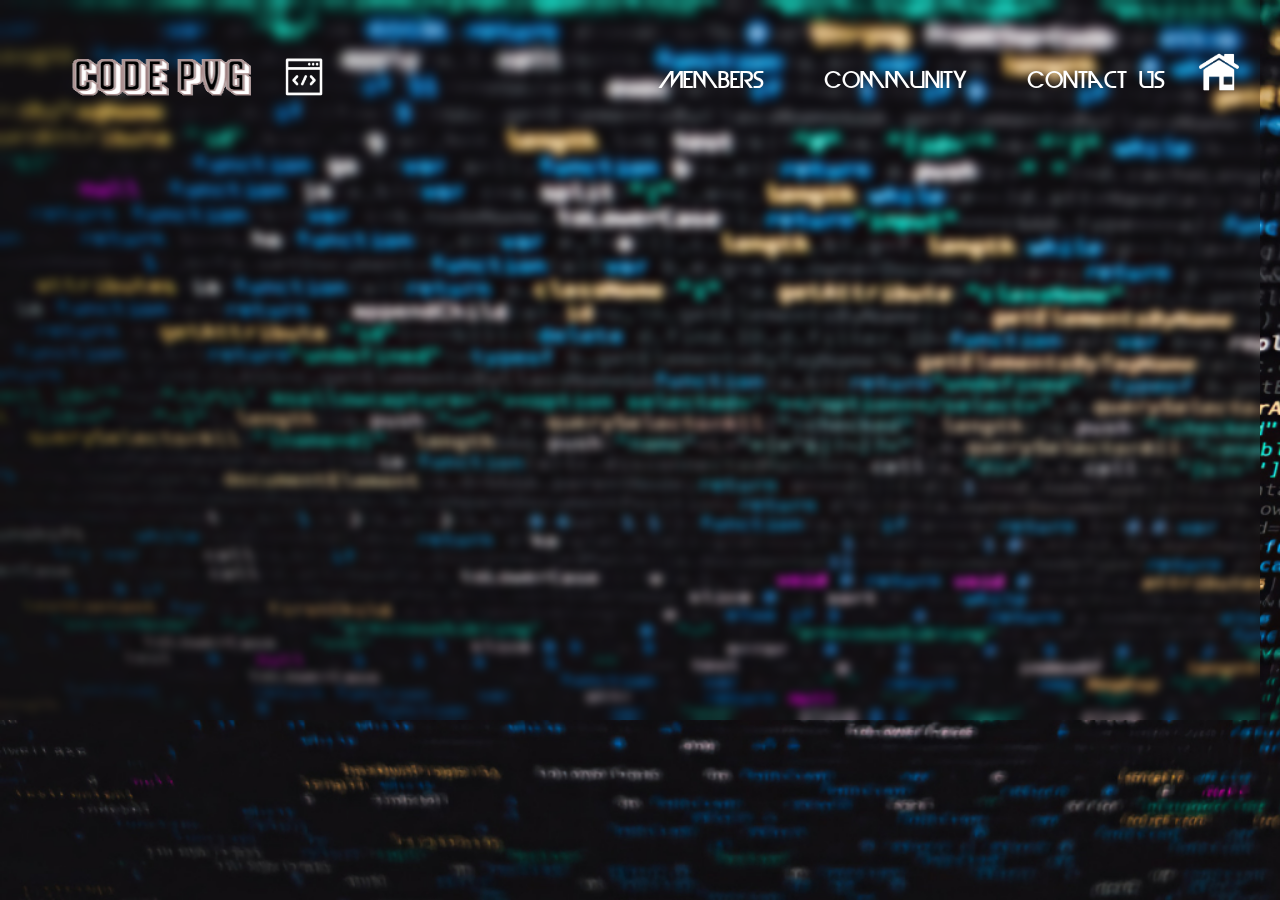
==== index.html @ af00d00b "Uploaded Files" ====
<!DOCTYPE html>
<html>
    <head>
        <meta charset="UTF-8">
        <meta name="keywords" content="code pvg">
        <meta name="description" content="CodePVG">
        <meta name="author" content="Aditya Batgeri">
        <meta http-equiv="refresh" content="30">
        <meta name="viewport" content="width=device-width, initial-scale=1.0">
        <title>CodePVG | Home</title>
        <link rel="icon" type="x-icon/image" href="codelogo.ico">
        <link rel="stylesheet" href="font1.css">
        <link rel="stylesheet" href="CSans.css">
        <link rel="stylesheet" href="clik1.css">
    </head>
    <body style="background-image:url(bg.jpg); background-repeat: no-repeat; background-attachment: fixed; background-size: cover; margin:0px 0px 0px 0px; width:1260px; height:720px; backdrop-filter: blur(5px);">
        <div style="width:100px; height:50px;"></div>
        <div style="display:inline-block; width:65px; height:50px;background-color:transparent;"></div>
        <img src="hpage.png" style="width:187px; height:45px;">
        <div style="display:inline-block; width:20px; height:50px;background-color:transparent;"></div>
        <img src="codelogo.png" style="width:40px; height:40px; display:inline-block; position:relative; bottom:3px;">
        <div style="display:inline-block; height:50px; width:320px; background-color:transparent;"></div>
        <a href="member.html" style="display:inline-block; position:relative; bottom:12px;" class="clik1">
            <p style="display:inline-block; margin:0px 0px 0px 0px; font-family:CSans;font-size:23px;">
                Members
            </p>
        </a>
        <div style="display:inline-block; height:50px; width:40px; background-color:transparent;"></div>
        <a href="community.html" style="display:inline-block; position:relative; bottom:12px;" class="clik1">
            <p style="display:inline-block; margin:0px 0px 0px 0px; font-family:CSans;font-size:23px;">
                Community
            </p>
        </a>
        <div style="display:inline-block; height:50px; width:40px; background-color:transparent;"></div>
        <a href="contact.html" style="display:inline-block; position:relative; bottom:12px;" class="clik1">
            <p style="display:inline-block; margin:0px 0px 0px 0px; font-family:CSans;font-size:23px;">
                Contact Us
            </p>
        </a>
        <div style="display:inline-block; height:50px; width:20px; background-color:transparent;"></div>
        <a href="index.html" style="width:50px; height:50px; display:inline-block">
            <img src="homef.png" style="width:40px; height:40px; position:relative; bottom:8px;">
        </a>
    </body>
</html>
---- font1.css ----
@font-face 
{
    font-family:coco ;
    src: url(Franchise.ttf);
}
---- CSans.css ----
@font-face
{
    font-family: csans;
    src:url(Devil2.ttf)
}
---- clik1.css ----
.clik1
{
    display:inline-block;
    position:relative; 
    bottom:12px;
    background-color: transparent;
    border: 1px solid transparent;
    padding:5px 5px 5px 5px;
    border-radius:20px;
    color:white;
    margin:0px 0px 0px 0px;
}

.clik1:hover, .clik:active
{
    animation: suii;
    animation-duration: 2s;
    animation-iteration-count: 100;
}

@keyframes suii 
{
    0% {border: 1px solid rgba(0, 0, 0, 0.3);}
    50% {border: 1px solid rgba(255, 255, 255, 0.301);}
    100% {border: 1px solid rgba(0, 0, 0, 0.3);}
    0% {background-color: white;}
    50% {background-color: black;}
    100% {background-color: white;}
    0% {color: black;}
    50% {color: white;}
    100% {color: black;}
}
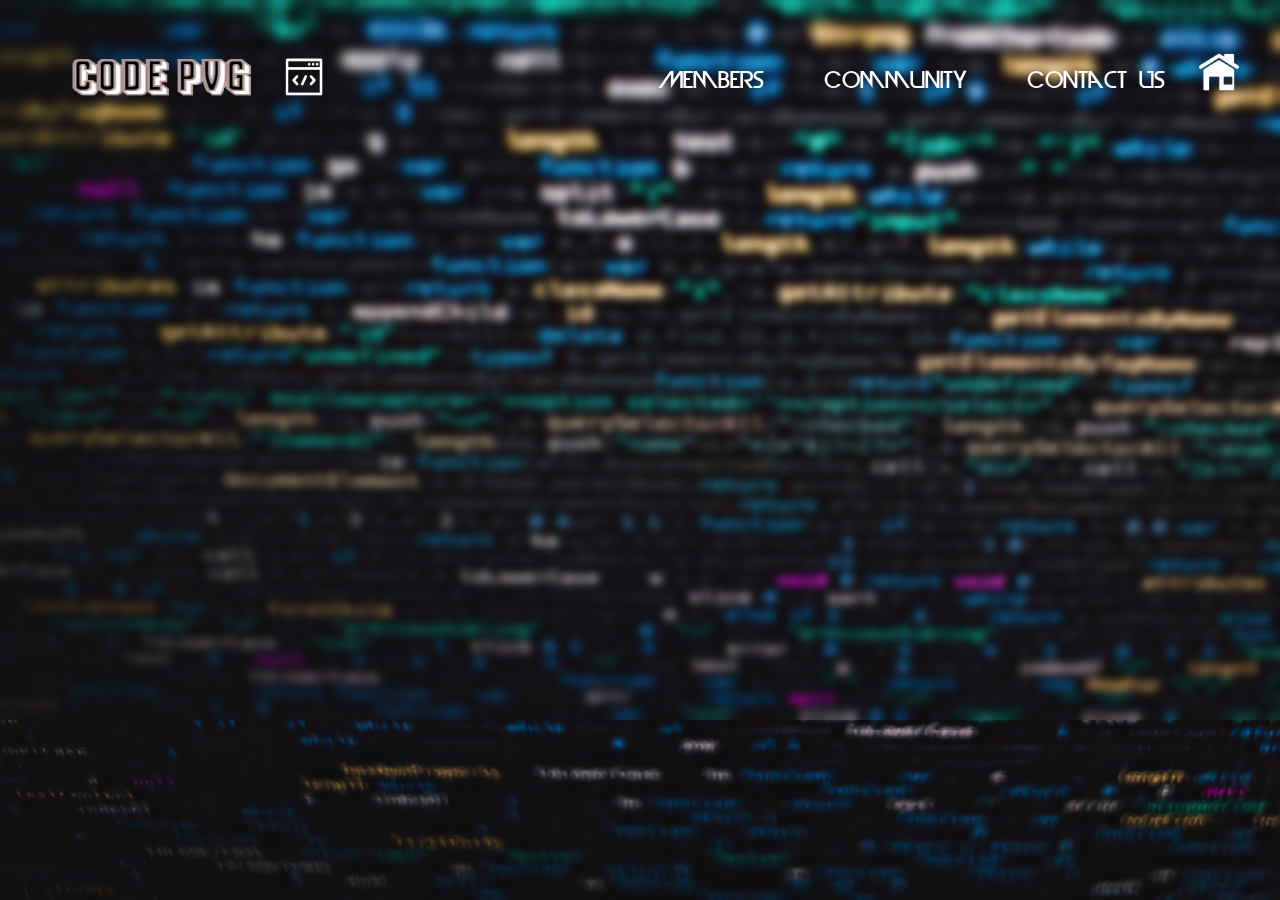
==== commit 89b35b52: "Made mobile version for home" ====
--- a/index.html
+++ b/index.html
@@ -12,34 +12,39 @@
         <link rel="stylesheet" href="font1.css">
         <link rel="stylesheet" href="CSans.css">
         <link rel="stylesheet" href="clik1.css">
+        <link rel="stylesheet" href="style.css">
     </head>
-    <body style="background-image:url(bg.jpg); background-repeat: no-repeat; background-attachment: fixed; background-size: cover; margin:0px 0px 0px 0px; width:1260px; height:720px; backdrop-filter: blur(5px);">
-        <div style="width:100px; height:50px;"></div>
-        <div style="display:inline-block; width:65px; height:50px;background-color:transparent;"></div>
-        <img src="hpage.png" style="width:187px; height:45px;">
-        <div style="display:inline-block; width:20px; height:50px;background-color:transparent;"></div>
-        <img src="codelogo.png" style="width:40px; height:40px; display:inline-block; position:relative; bottom:3px;">
-        <div style="display:inline-block; height:50px; width:320px; background-color:transparent;"></div>
-        <a href="member.html" style="display:inline-block; position:relative; bottom:12px;" class="clik1">
-            <p style="display:inline-block; margin:0px 0px 0px 0px; font-family:CSans;font-size:23px;">
+    <body>
+        <div></div>
+        <div></div>
+        <img src="hpage.png" id="img1">
+        <div id="div3"></div>
+        <img src="codelogo.png" id="img2">
+        <div id="div4"></div>
+        <div id="mob1"></div>
+        <a href="member.html" class="clik1">
+            <p class="text">
                 Members
             </p>
         </a>
-        <div style="display:inline-block; height:50px; width:40px; background-color:transparent;"></div>
-        <a href="community.html" style="display:inline-block; position:relative; bottom:12px;" class="clik1">
-            <p style="display:inline-block; margin:0px 0px 0px 0px; font-family:CSans;font-size:23px;">
+        <div id="mob2"></div>
+        <div id="div5"></div>
+        <a href="community.html" class="clik1">
+            <p class="text">
                 Community
             </p>
         </a>
-        <div style="display:inline-block; height:50px; width:40px; background-color:transparent;"></div>
-        <a href="contact.html" style="display:inline-block; position:relative; bottom:12px;" class="clik1">
-            <p style="display:inline-block; margin:0px 0px 0px 0px; font-family:CSans;font-size:23px;">
+        <div id="mob3"></div>
+        <div id="div6"></div>
+        <a href="contact.html" class="clik1">
+            <p class="text">
                 Contact Us
             </p>
         </a>
-        <div style="display:inline-block; height:50px; width:20px; background-color:transparent;"></div>
-        <a href="index.html" style="width:50px; height:50px; display:inline-block">
-            <img src="homef.png" style="width:40px; height:40px; position:relative; bottom:8px;">
+        <div id="div7"></div>
+        <div id="mob4"></div>
+        <a href="index.html" id="homeb">
+            <img src="homef.png" id="img3">
         </a>
     </body>
 </html>--- a/style.css
+++ b/style.css
@@ -0,0 +1,189 @@
+body
+{
+    background-image:url(bg.jpg); 
+    background-repeat: no-repeat; 
+    background-attachment: fixed; 
+    background-size: cover; 
+    margin:0px 0px 0px 0px; 
+    width:100%; 
+    height:720px; 
+    backdrop-filter: blur(5px);
+}
+
+body div:nth-child(1)
+{
+    width:100px; 
+    height:50px;
+}
+
+body div:nth-child(2)
+{
+    display:inline-block; 
+    width:65px; 
+    height:50px;
+    background-color:transparent;
+}
+
+#img1
+{
+    width:187px; 
+    height:45px;
+}
+
+#div3
+{
+    display:inline-block; 
+    width:20px; 
+    height:50px;
+    background-color:transparent;
+}
+
+#img2
+{
+    width:40px; 
+    height:40px; 
+    display:inline-block; 
+    position:relative; 
+    bottom:3px;
+}
+
+#div4
+{
+    display:inline-block; 
+    height:50px; 
+    width:320px; 
+    background-color:transparent;
+}
+
+.text
+{
+    display:inline-block; 
+    margin:0px 0px 0px 0px; 
+    font-family:CSans;
+    font-size:23px;
+}
+
+#div5
+{
+    display:inline-block; 
+    height:50px; 
+    width:40px; 
+    background-color:transparent;
+}
+
+#div6
+{
+    display:inline-block; 
+    height:50px; 
+    width:40px; 
+    background-color:transparent;
+}
+
+#div7
+{
+    display:inline-block; 
+    height:50px; 
+    width:20px; 
+    background-color:transparent;
+}
+
+#homeb
+{
+    width:50px; 
+    height:50px; 
+    display:inline-block;
+}
+
+#img3
+{
+    width:40px; 
+    height:40px; 
+    position:relative; 
+    bottom:8px;
+}
+
+#mob1
+{
+    display:none;
+}
+
+#mob2
+{
+    display:none;
+}
+
+#mob3
+{
+    display:none;
+}
+
+#mob4
+{
+    display:none;
+}
+
+@media screen and (max-width: 800px) 
+{
+    body
+    {
+        width:100%;
+        height:1000px;
+    }
+
+    #div4
+    {
+        height:100px;
+        width:340px;
+    }
+
+    #mob1
+    {
+        display:inline-block;
+        width:120px;
+        height:50px;
+    }
+
+    .text
+    {
+        font-size:35px;
+    }
+
+    #mob2
+    {
+        display:inline-block;
+        height:50px;
+        width:100px;
+    }
+
+    #div5
+    {
+        width:100px;
+        height:100px;
+    }
+
+    #mob3
+    {
+        display:inline-block;
+        width:70px;
+        height:100px;
+    }
+
+    #div6
+    {
+        width:100px;
+        height:100px;
+    }
+
+    #div7
+    {
+        width:70px;
+        height:100px;
+    }
+
+    #mob4
+    {
+        display:inline-block;
+        width:200px;
+        height:100px;
+    }
+}
